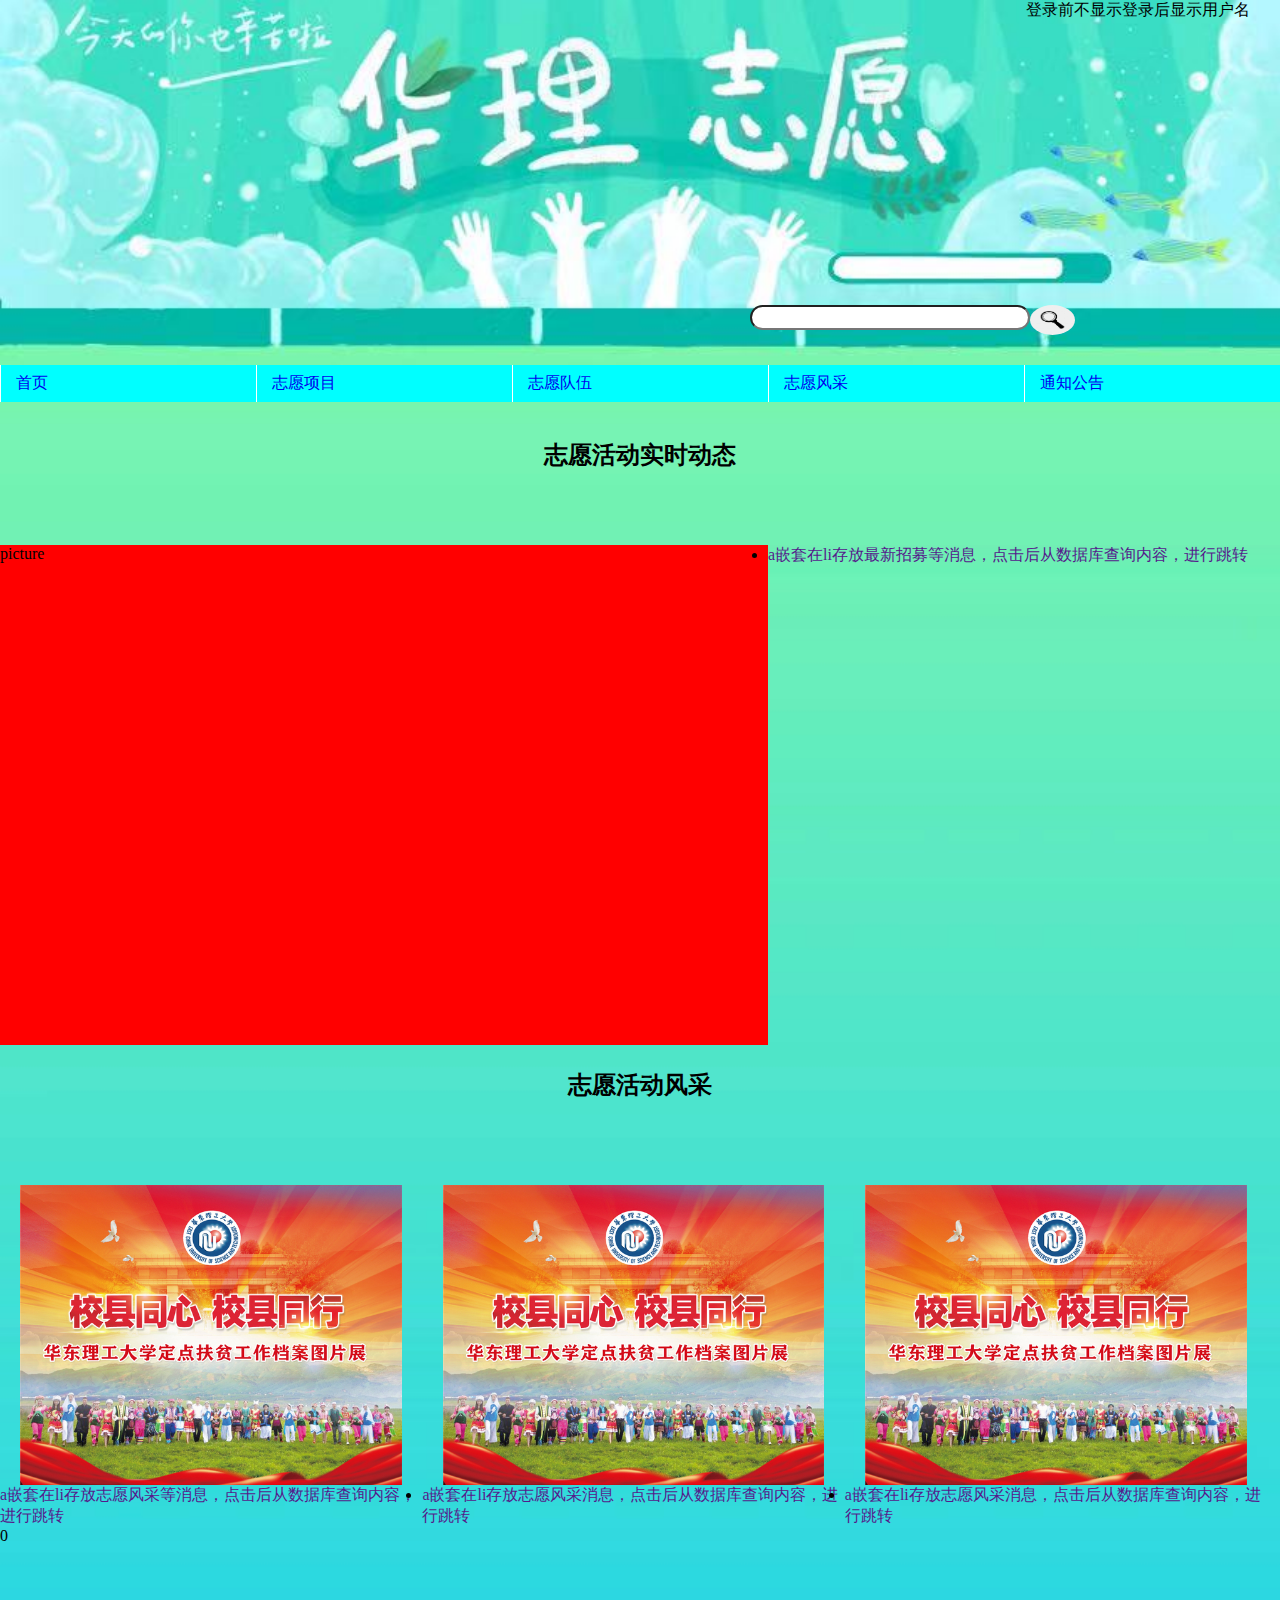
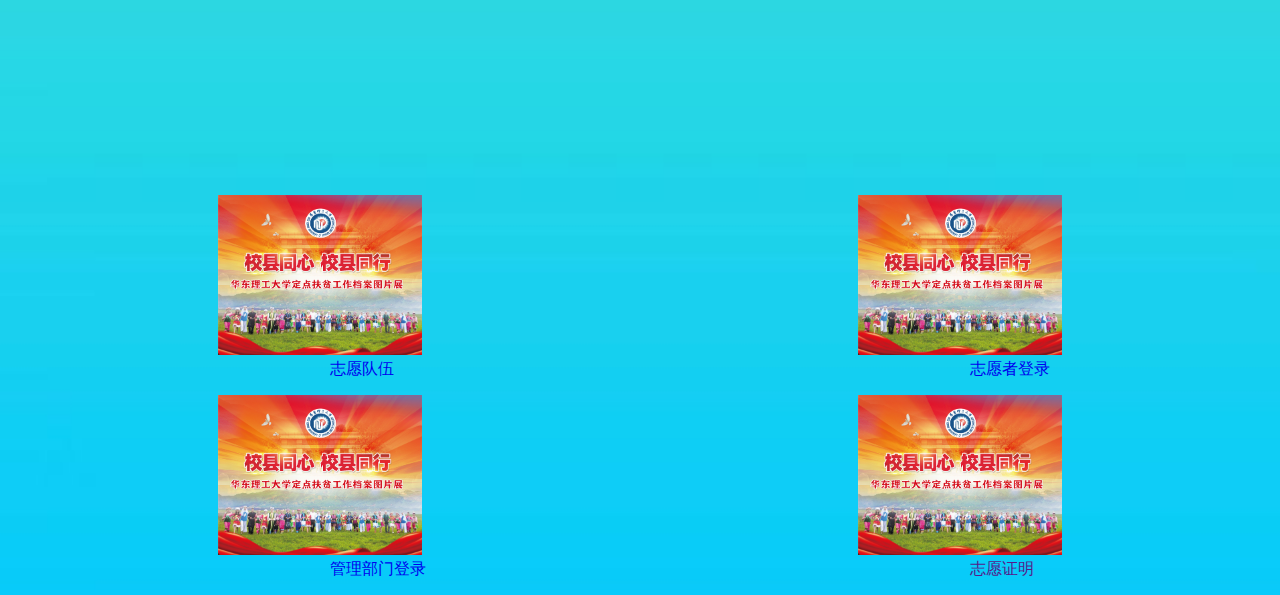
==== index.html @ a0796a0d "." ====
<!DOCTYPE html>
<html lang="en">
<head>
    <meta charset="UTF-8">
    <meta http-equiv="X-UA-Compatible" content="IE=edge">
    <meta name="viewport" content="width=device-width, initial-scale=1.0">
    <title>Document</title>
    <link rel="stylesheet" href="css/index.css">
    <link rel="stylesheet" href="css/common.css">
</head>
<body>
    <div class="placeholder">
      <div class="id">登录前不显示登录后显示用户名</div>
    </div>
 <div  > 
   <form action="" class="searbox">
     <input type="submit" class="searchbutton" value=" ">
      <input type="text" class="search">
   </form>
</div>
   
  <ul class="nav">
    <li><a href="index.html">首页</a></li>
    <li><a href="project.html">志愿项目</a> </li>
    <li><a href="team.html">志愿队伍</a></li>
    <li><a href="view.html">志愿风采</a></li>
    <li><a href="notice.html">通知公告</a></li>
  </ul>
<h2>志愿活动实时动态</h2>
  <div class="indexpicture1">  
     picture
  </div>
  <ul class="news">
     <li><a href=""> a嵌套在li存放最新招募等消息，点击后从数据库查询内容，进行跳转 </a></li>
  </ul>
  <h2>志愿活动风采</h2>
  <div class="box"> 
    <div class="box-bg"><img src="img\test.jpg" alt="" class="box-bgimg" ></div>
       <div class="box=text">
         <ul class="activityStyleContext">
             <li><a href=""> a嵌套在li存放志愿风采等消息，点击后从数据库查询内容，进行跳转</a></li>
         </ul>
       </div>0
</div>
<div class="box"> 
  <div class="box-bg"><img src="img\test.jpg" alt="" class="box-bgimg" ></div>
     <div class="box=text">
       <ul class="activityStyleContext">
           <li><a href=""> a嵌套在li存放志愿风采消息，点击后从数据库查询内容，进行跳转</a></li>
       </ul>
     </div>
</div>
<div class="box"> 
  <div class="box-bg"><img src="img\test.jpg" alt="" class="box-bgimg" ></div>
     <div class="box=text">
       <ul class="activityStyleContext">
           <li><a href="">a嵌套在li存放志愿风采消息，点击后从数据库查询内容，进行跳转</a></li>
       </ul>
     </div>
</div>
<div  >
          <div class="abutton">
                 <img src="img\test.jpg" alt="">
                 <a href="login.html">志愿者登录</a>
          </div>   
          <div class="abutton">
            <img src="img\test.jpg" alt="">
            <a href="register.html">志愿队伍</a>
          </div> 
        </div>
        <br>
        <div>
            <div class="abutton">
              <img src="img\test.jpg" alt="">
              <a href="">志愿证明</a>
            </div> 
              <div class="abutton">
                <img src="img\test.jpg" alt="">
                <a href="login.html">管理部门登录</a>
            </div>   
        
     
</div>
       
</body>
</html>
---- css/index.css ----
h2{
  text-align: center;
  margin-top: 50px;
  margin-bottom: 50px;
  line-height: 80px;
}
a{
  text-decoration: none;
}

.indexpicture1{
  width: 60%;
  height: 500px;
  background-color: red;
  float: left;
}
.news{
  float: left;
  height: 500px;
  background-color: transparent;
  width: 40%;
}
.box {
  width: 33%;
  margin: 10px auto;
  background-color: transparent;
  float: left;
  height: 600px;
}

.box-bg {
  width: 100%;
  height: 300px;
  overflow: hidden;
  text-align: center;
    vertical-align: middle;
    
}

.box-bgimg {
  width: 100%;
  height: 100%;
  object-fit:contain;
}


.abutton{
  float: right;
  height: 200px;
  width: 50%;
  background-color: transparent;
 
}
.abutton img{
  width: 100%;
  height: 80%;
  object-fit:contain;
}
.abutton a{
  vertical-align:middle;
  display:table-cell;
  padding-left: 330px;
}
---- css/common.css ----
*{
    box-sizing: border-box;
    padding: 0;
    margin: 0;
}
body{
  background-image:url(../img/807252302933528262.jpg);
  background-repeat:no-repeat;
  background-size:100%;
}

.placeholder{
  height: 330px;
  width: 100%;
}
.nav li {
  background-color:aqua;
  padding: 8px 15px;
  float: left;
  list-style: none;
  color:#fff;
  width: 20%;
  border-left:1px solid white;
}
.nav li:hover{
  background-color:cadetblue;
}


.searchbutton{
  
  height: 30px;
  width: 45px;
  float: right;
  border: none;
  background-size: 100% 100%;
  background-image: url(../img/se.png);
  
  border-radius: 50%;

}
.searbox{
  position: relative;
  height: 35px;
  right: 70px;
  right: 205px;
  bottom: 25px;
}
.search{
  
 height: 25px;
 width: 280px;
 float: right;
 border-radius: 25px;
}

.id{
  float: right;
  margin-right: 30px;
}
h2{
  text-align: center;
}
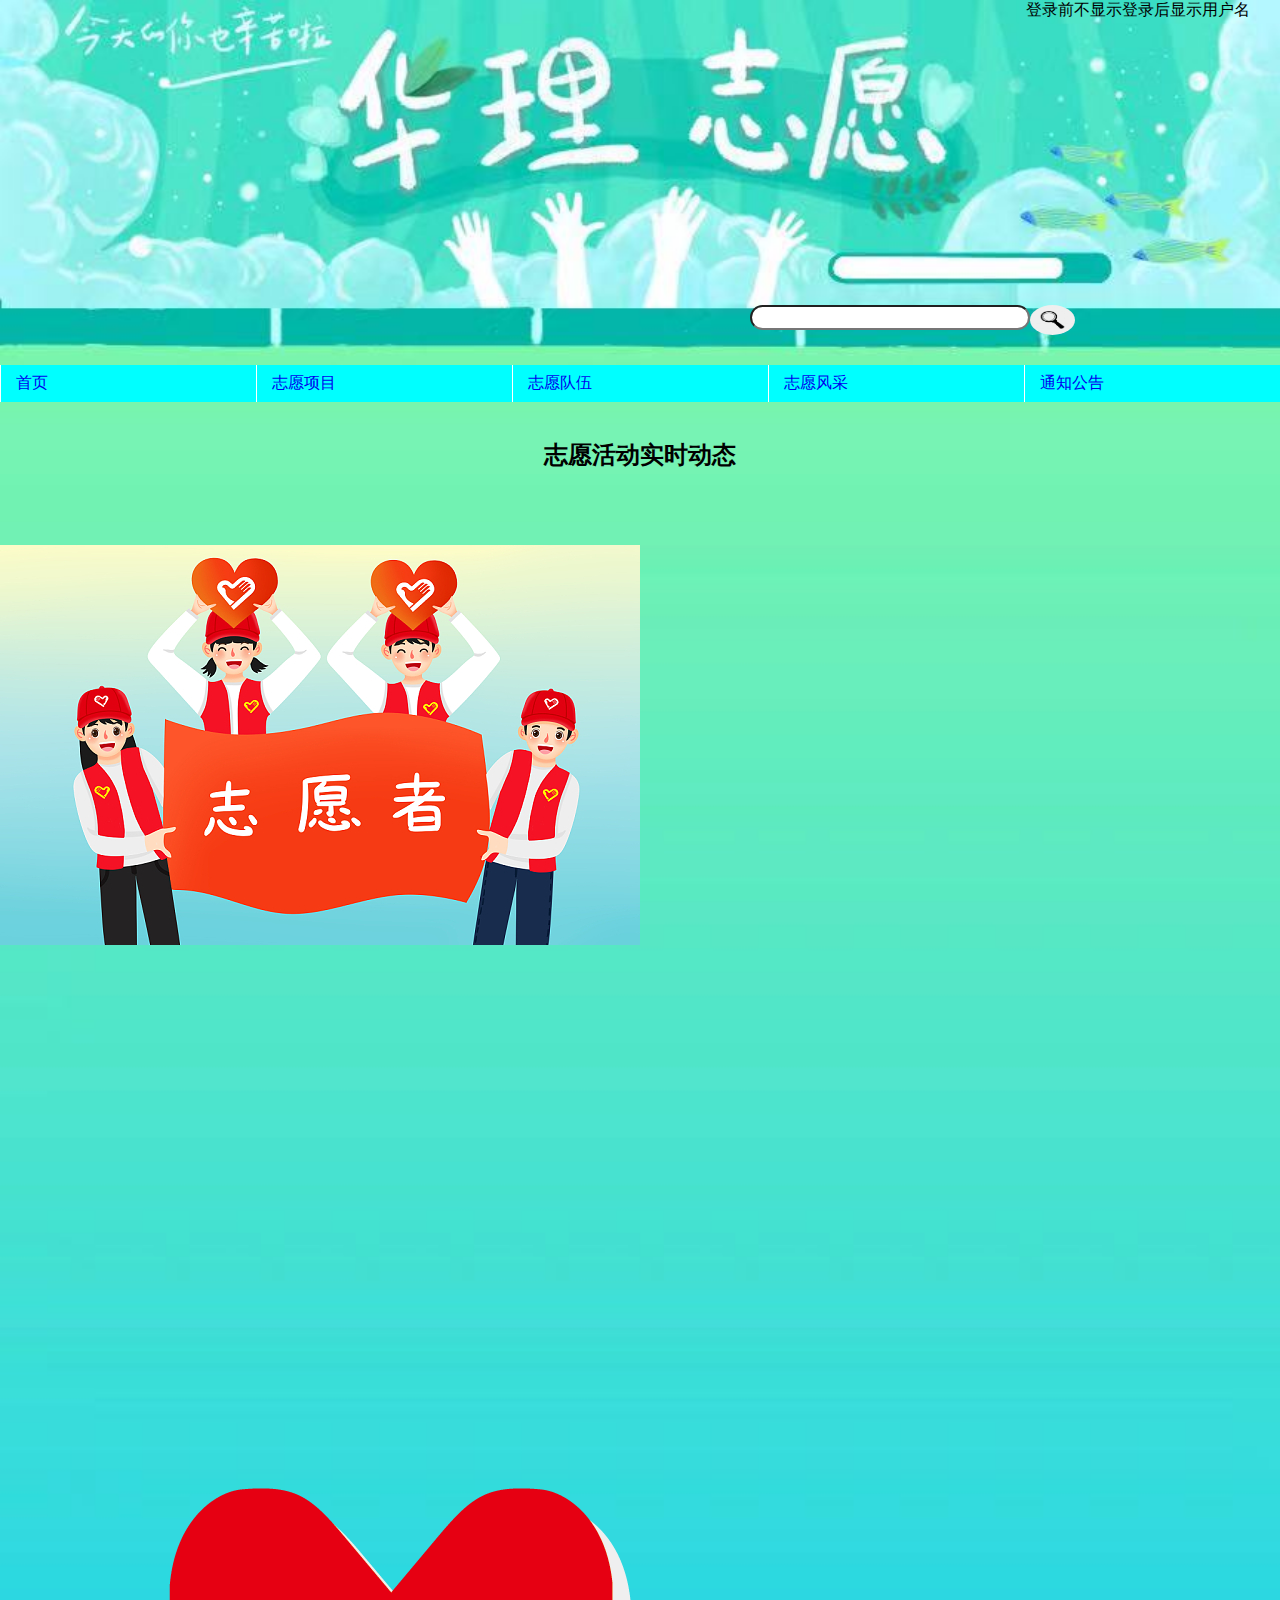
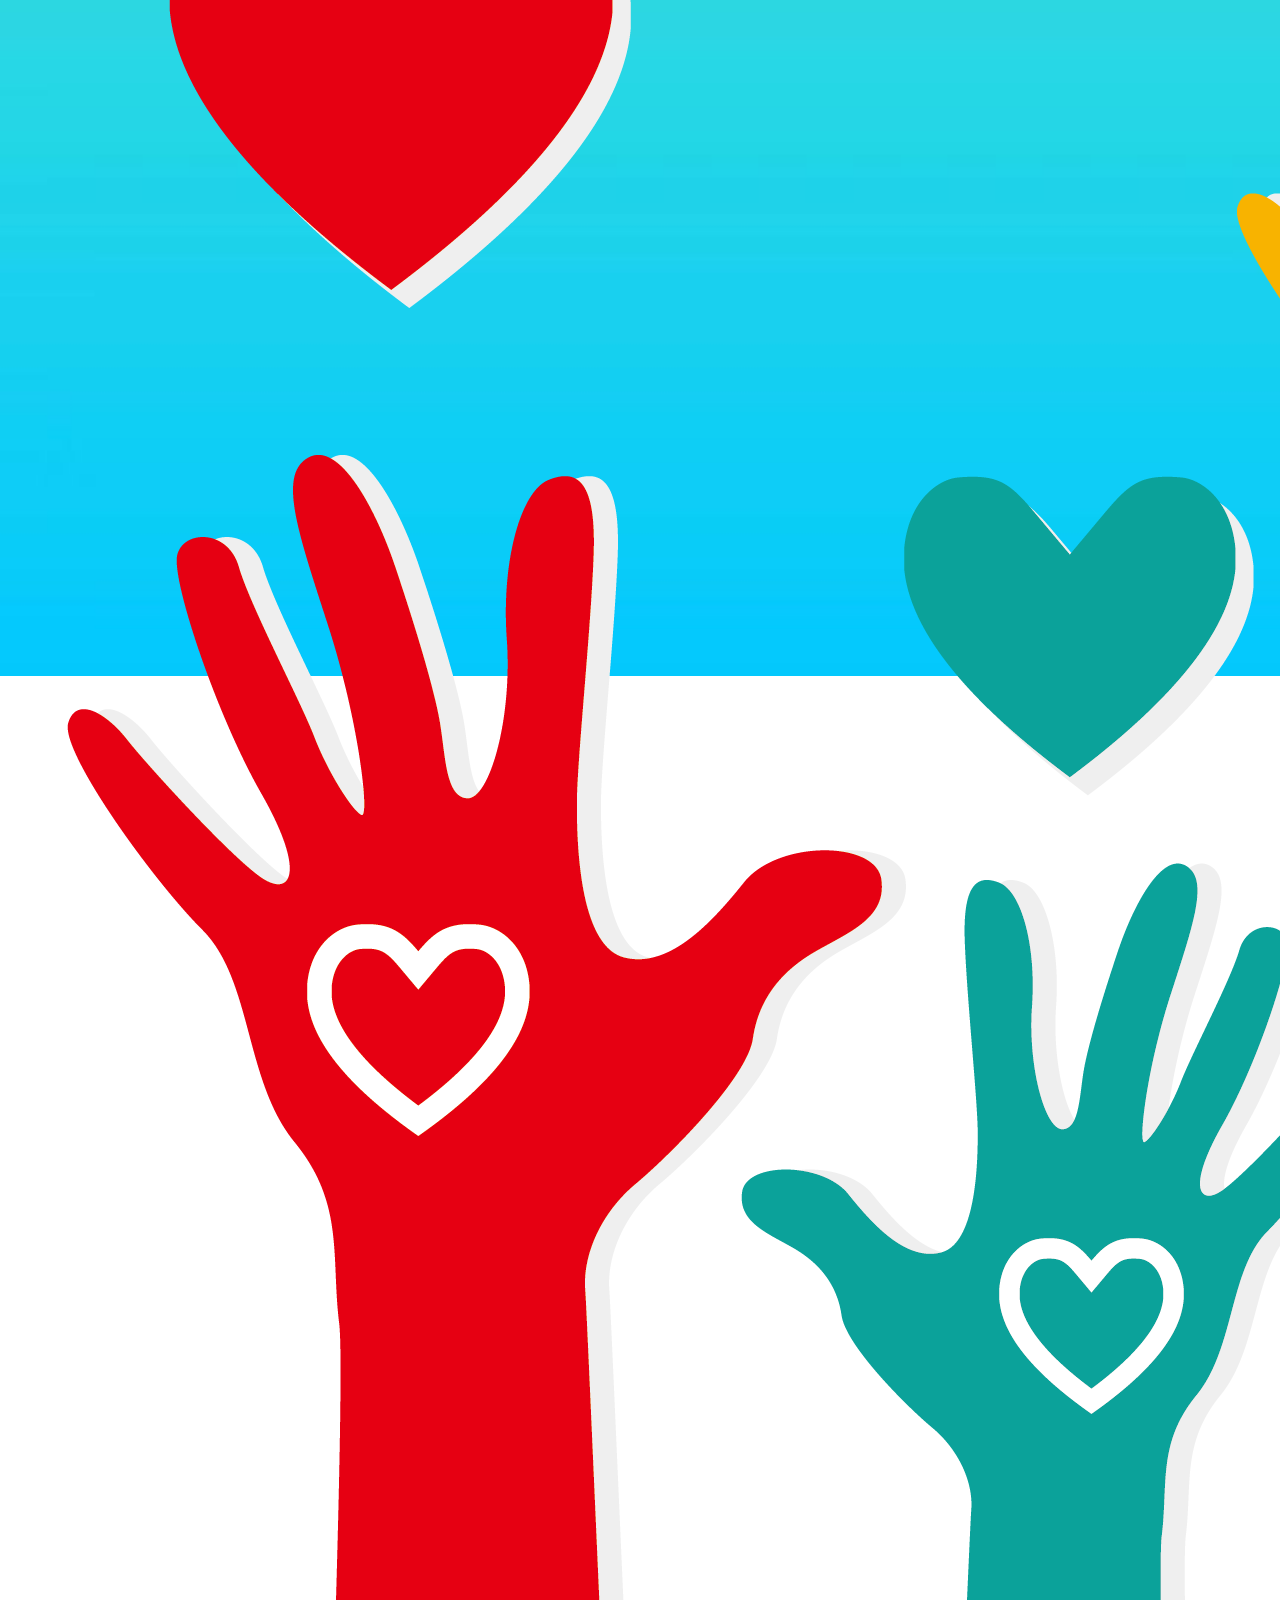
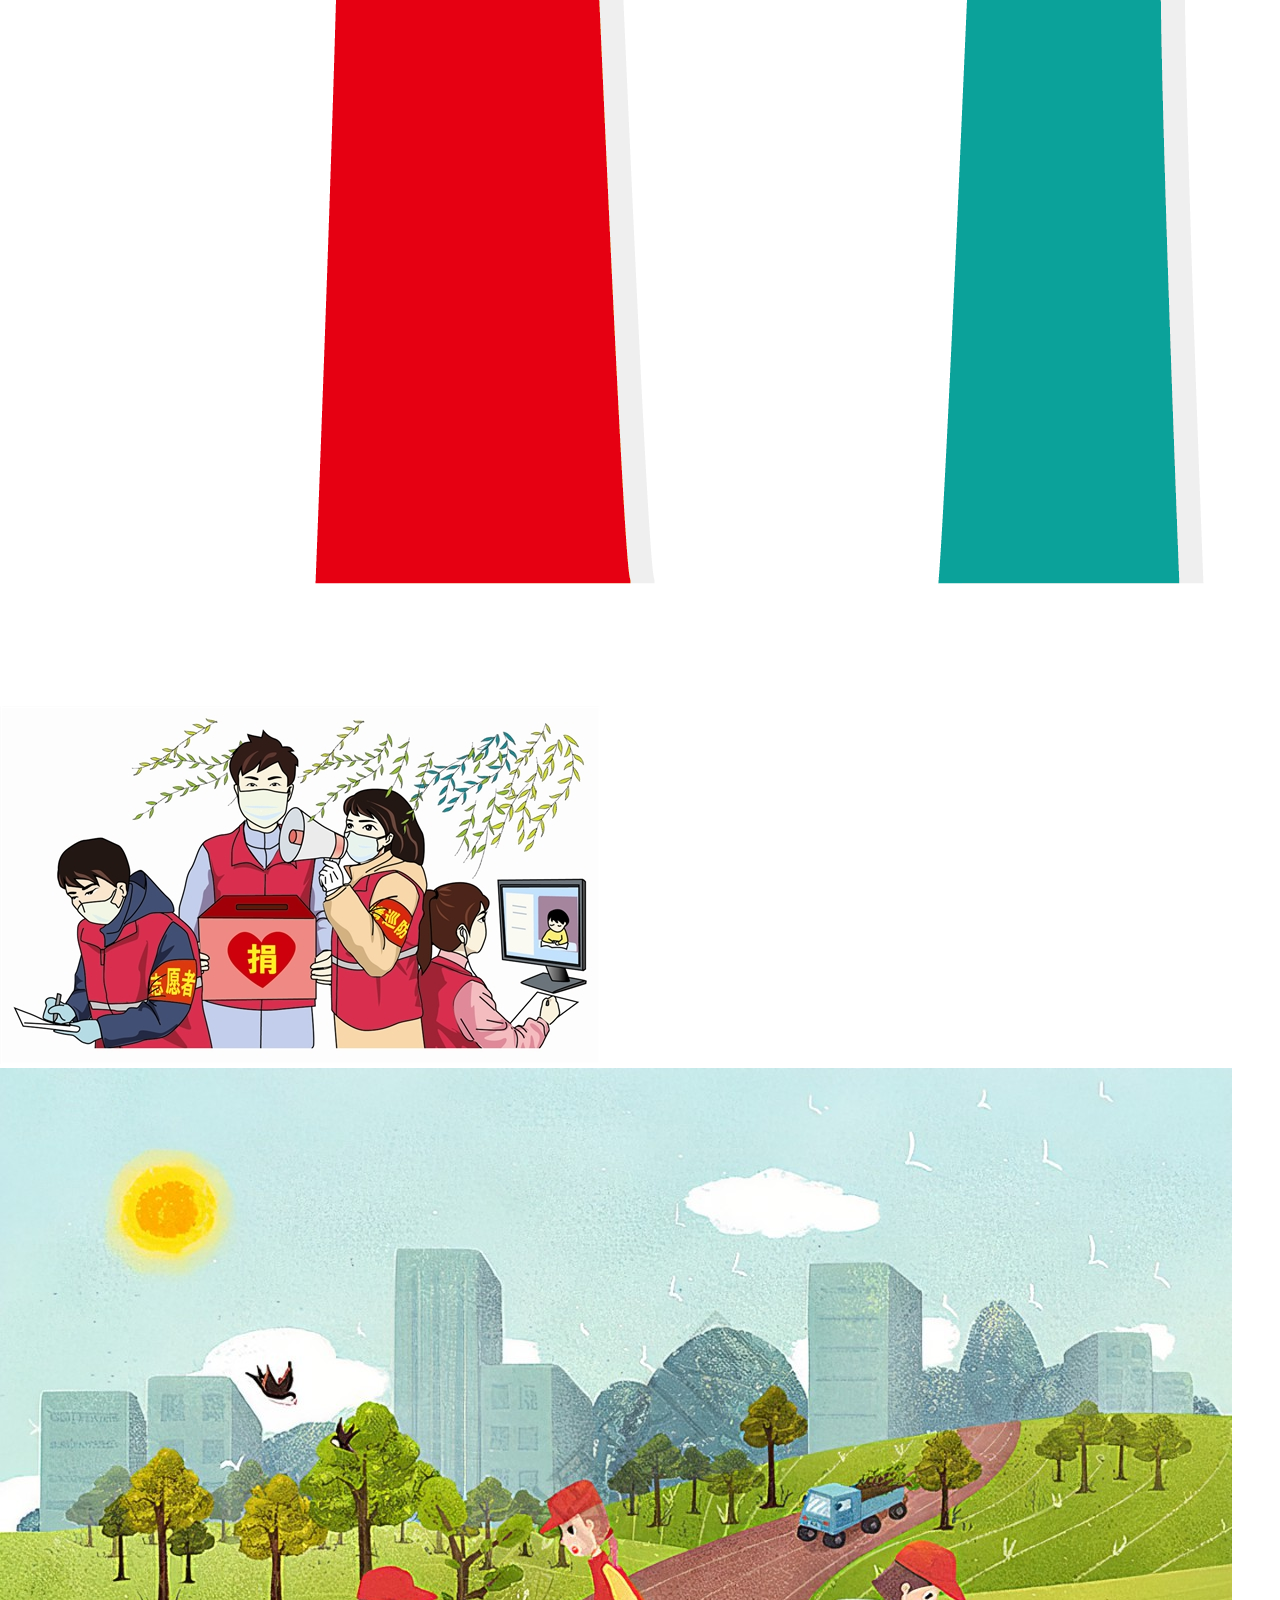
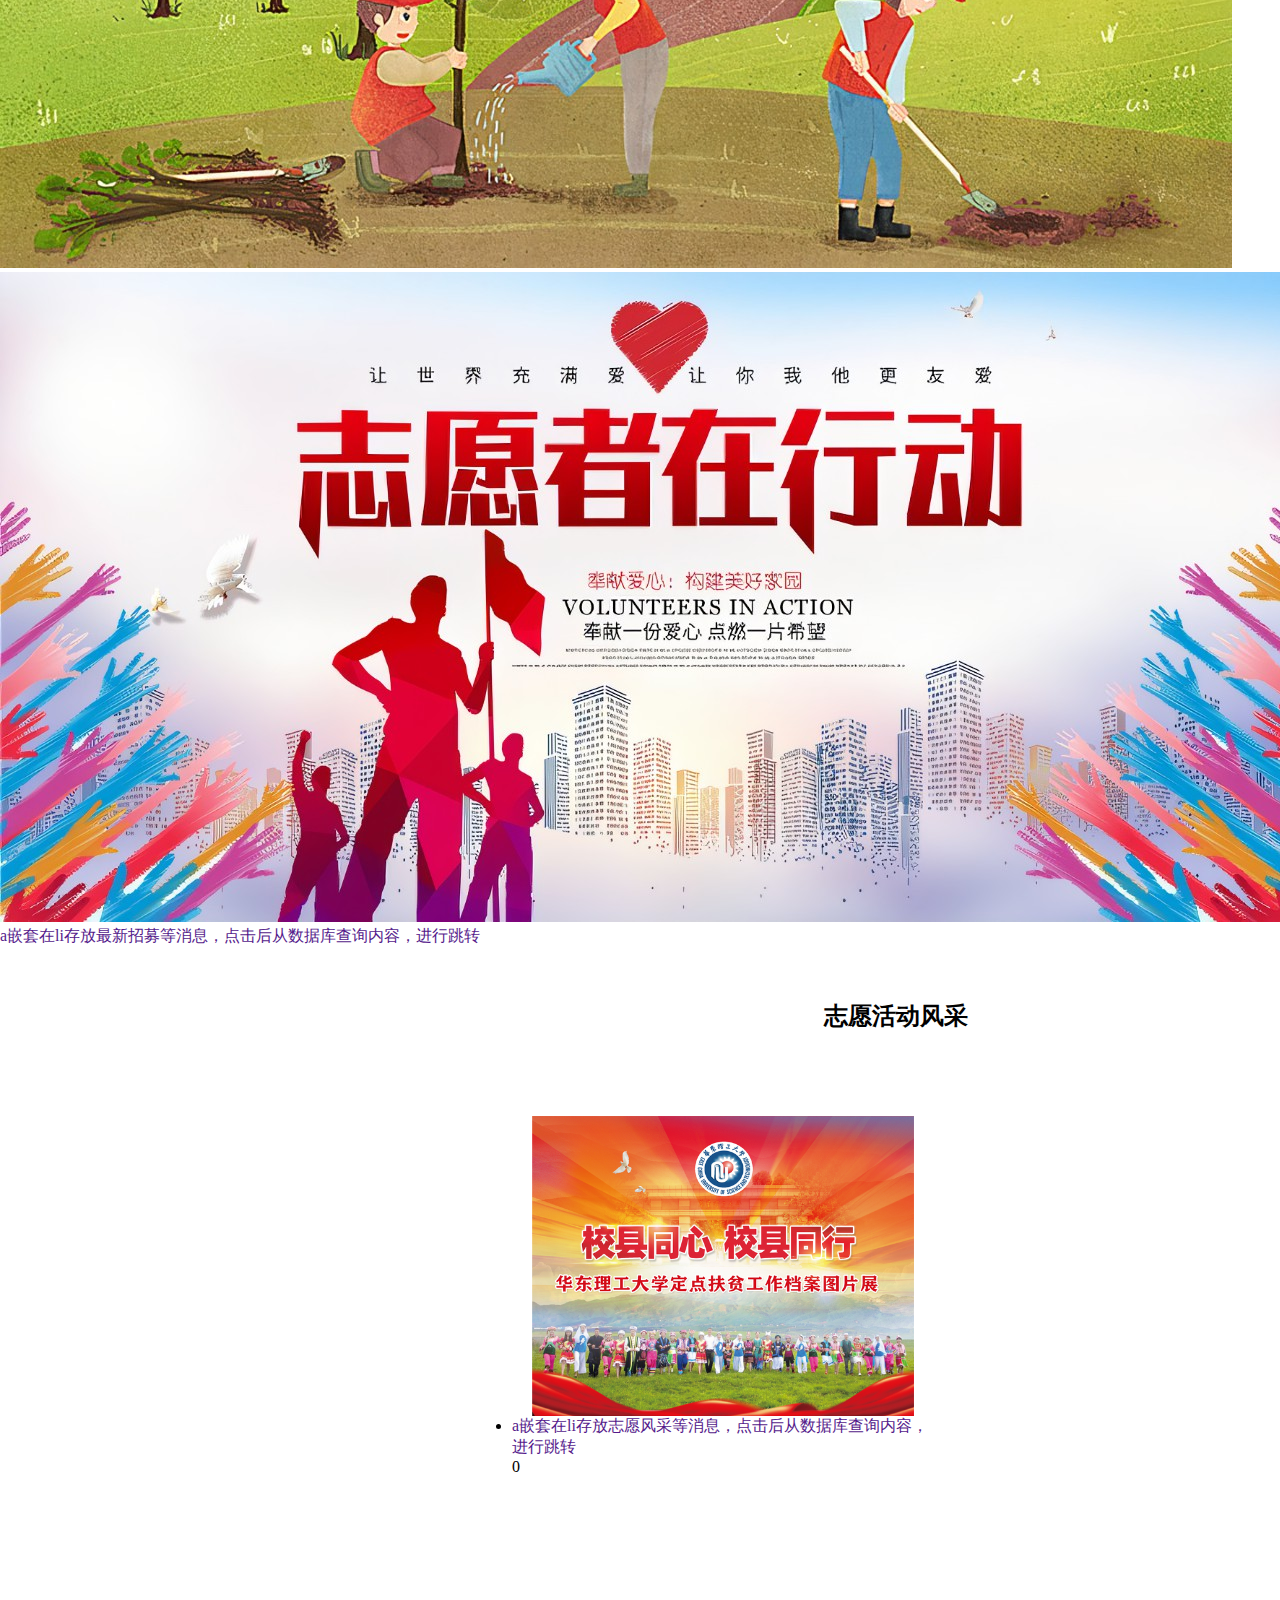
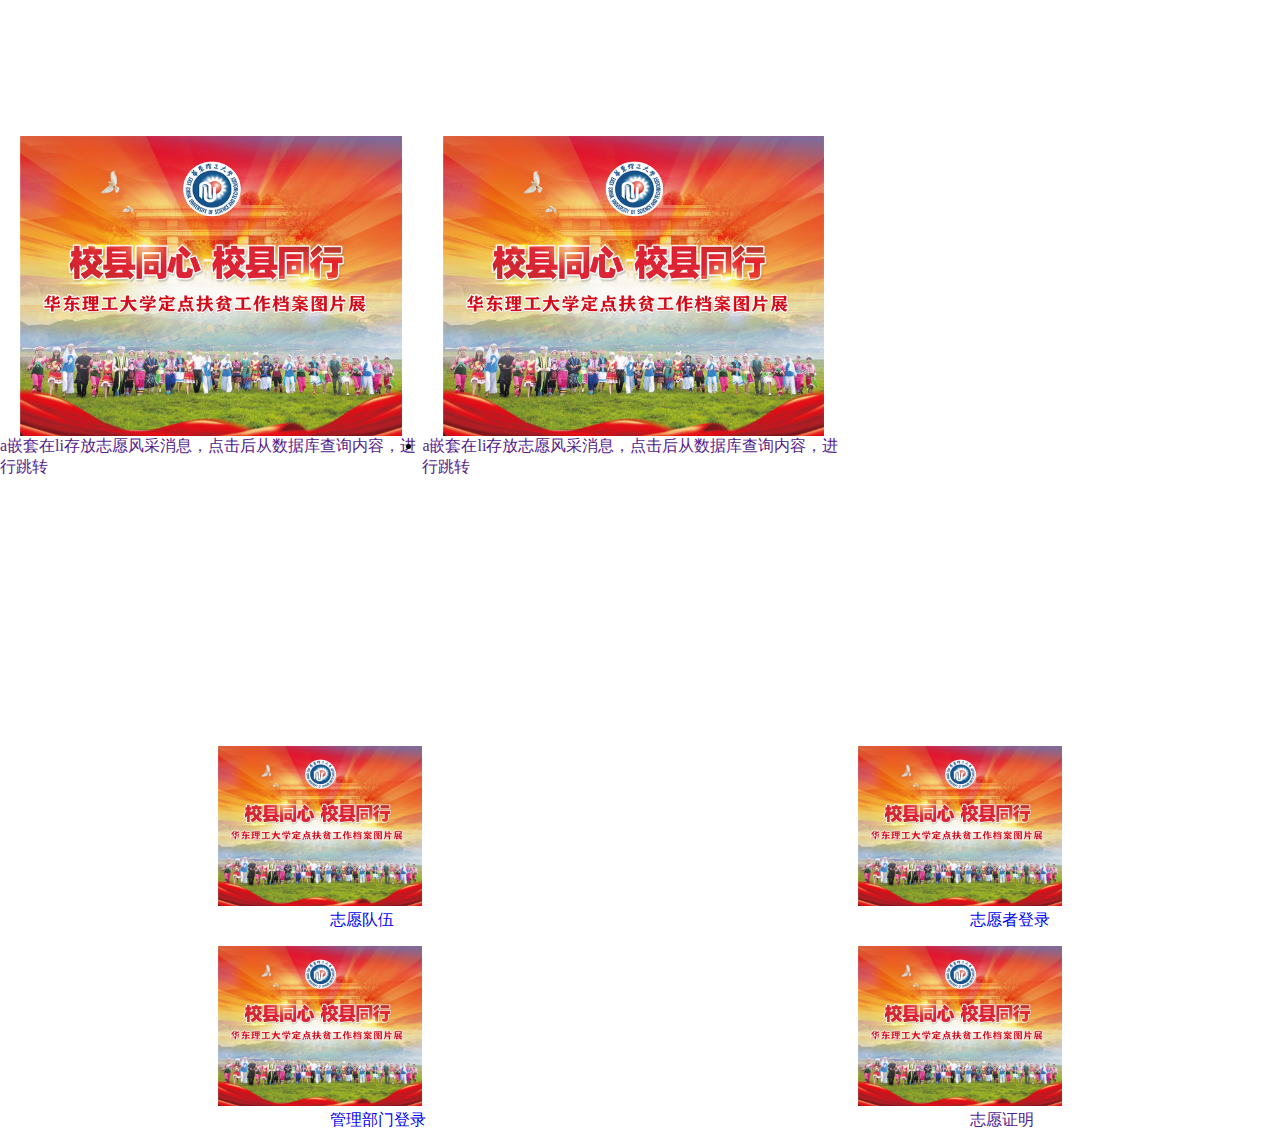
==== commit 749f1e81: "." ====
--- a/index.html
+++ b/index.html
@@ -7,6 +7,7 @@
     <title>Document</title>
     <link rel="stylesheet" href="css/index.css">
     <link rel="stylesheet" href="css/common.css">
+    <script src="js/index.js"></script>
 </head>
 <body>
     <div class="placeholder">
@@ -27,12 +28,38 @@
     <li><a href="notice.html">通知公告</a></li>
   </ul>
 <h2>志愿活动实时动态</h2>
-  <div class="indexpicture1">  
-     picture
+<div class="picbox">
+<div class="app">
+  <div class="scroll">
+      <!-- 图片展示 -->
+      <img src="img/index2.jpg" alt="scrollImage" class="img current">
+      <img src="img/help.png" alt="scrollImage" class="img">
+      <img src="img\3 (2).jpg" alt="scrollImage" class="img">
+      <img src="img/4.jpg" alt="scrollImage" class="img">
+      <img src="img/5.jpg" alt="scrollImage" class="img">
+      
+
+      <!-- 左右箭头的展示 -->
+      <div class="lf"></div>
+      <div class="lr"></div>
+
+      <!-- 小圆点展示 -->
+      <div class="dots">
+          <span class="square"></span>
+          <span></span>
+          <span></span>
+          <span></span>
+          <span></span>
+      </div>
+  
+  
+
+</div>
   </div>
-  <ul class="news">
+     <ul class="news">
      <li><a href=""> a嵌套在li存放最新招募等消息，点击后从数据库查询内容，进行跳转 </a></li>
   </ul>
+</div>
   <h2>志愿活动风采</h2>
   <div class="box"> 
     <div class="box-bg"><img src="img\test.jpg" alt="" class="box-bgimg" ></div>
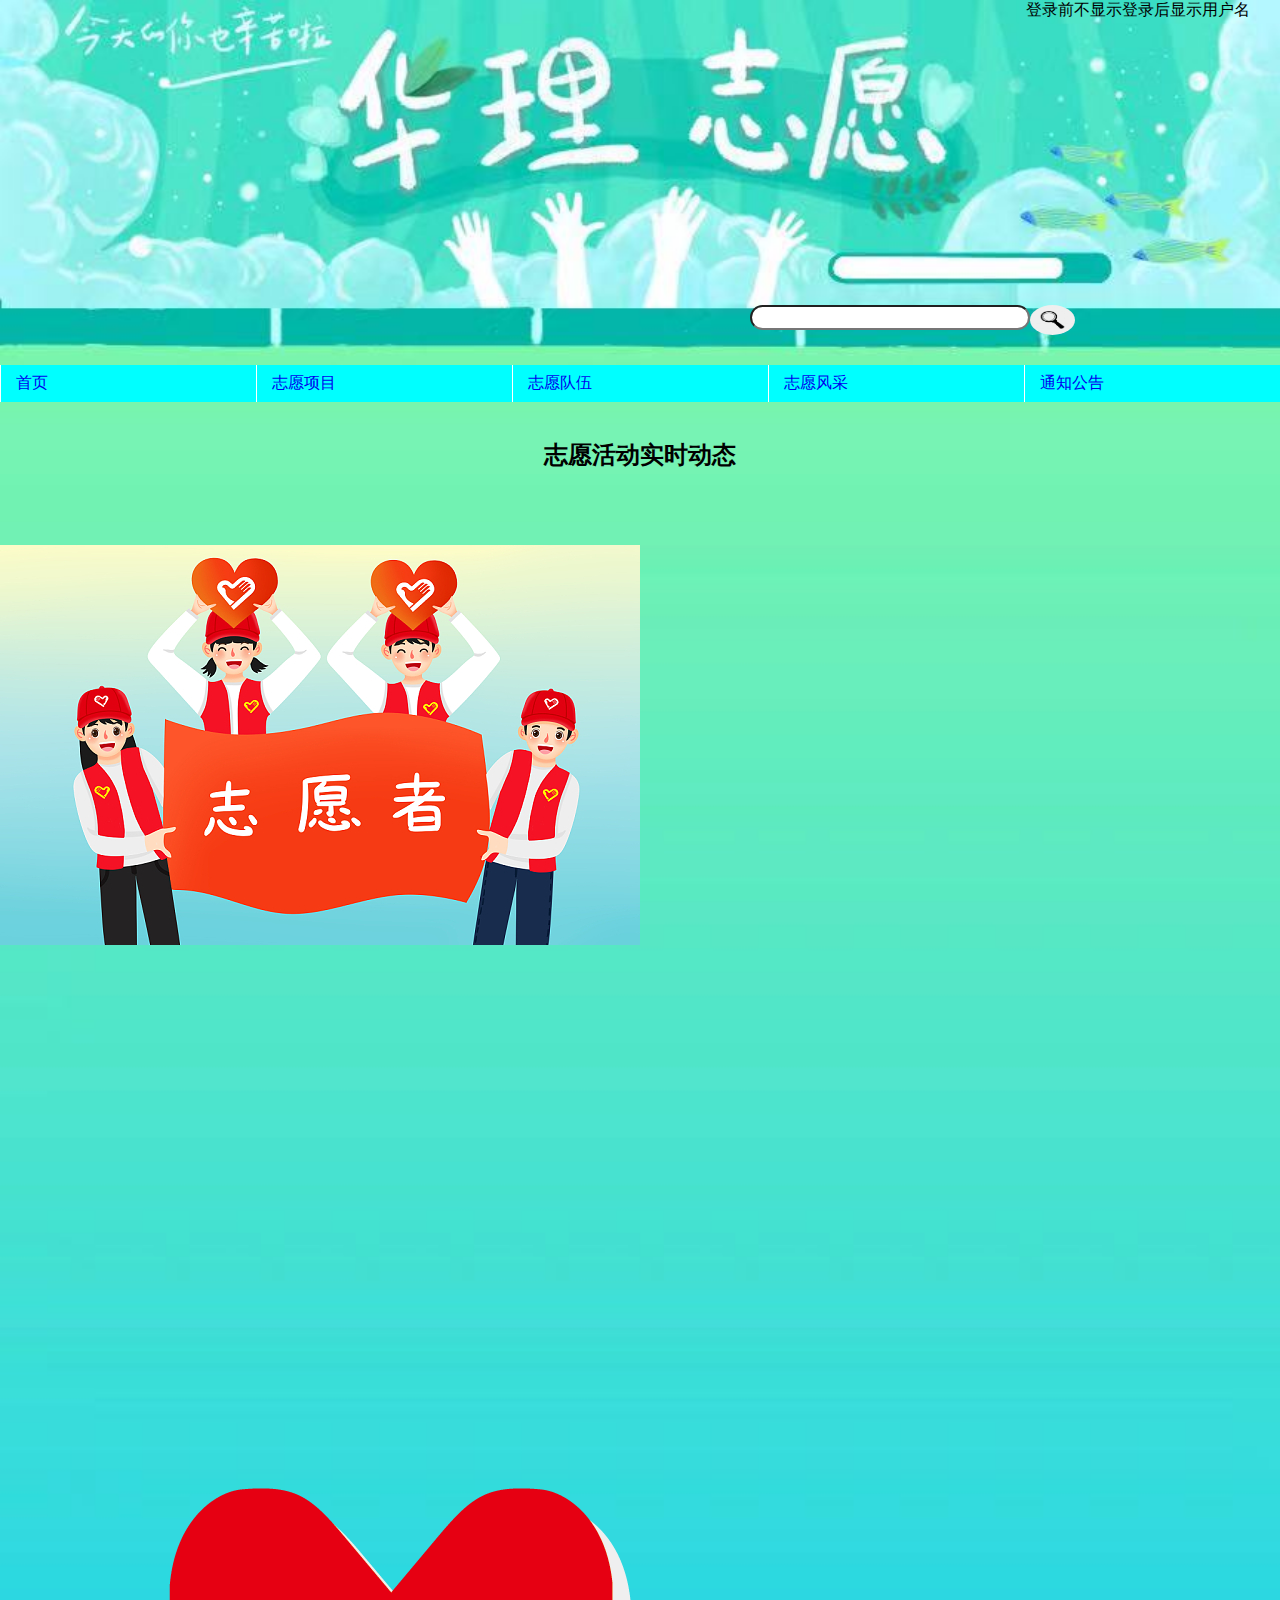
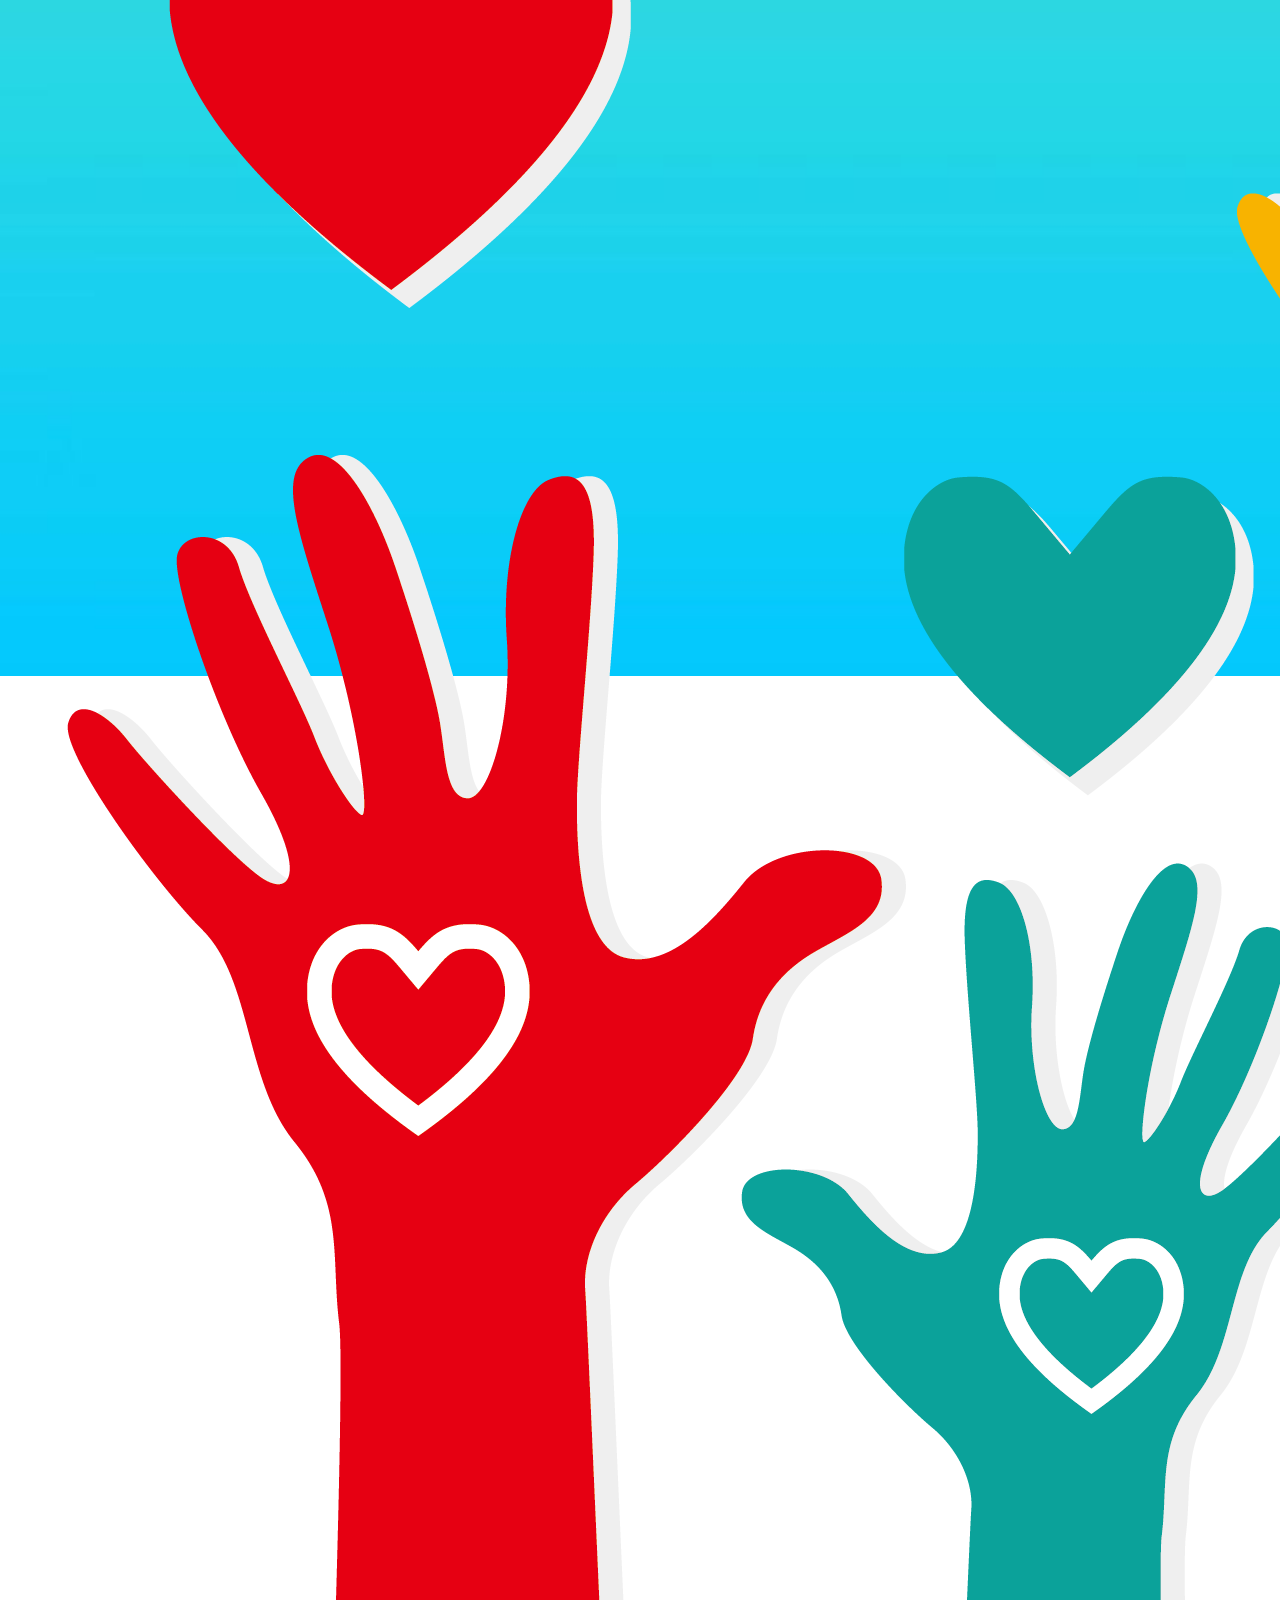
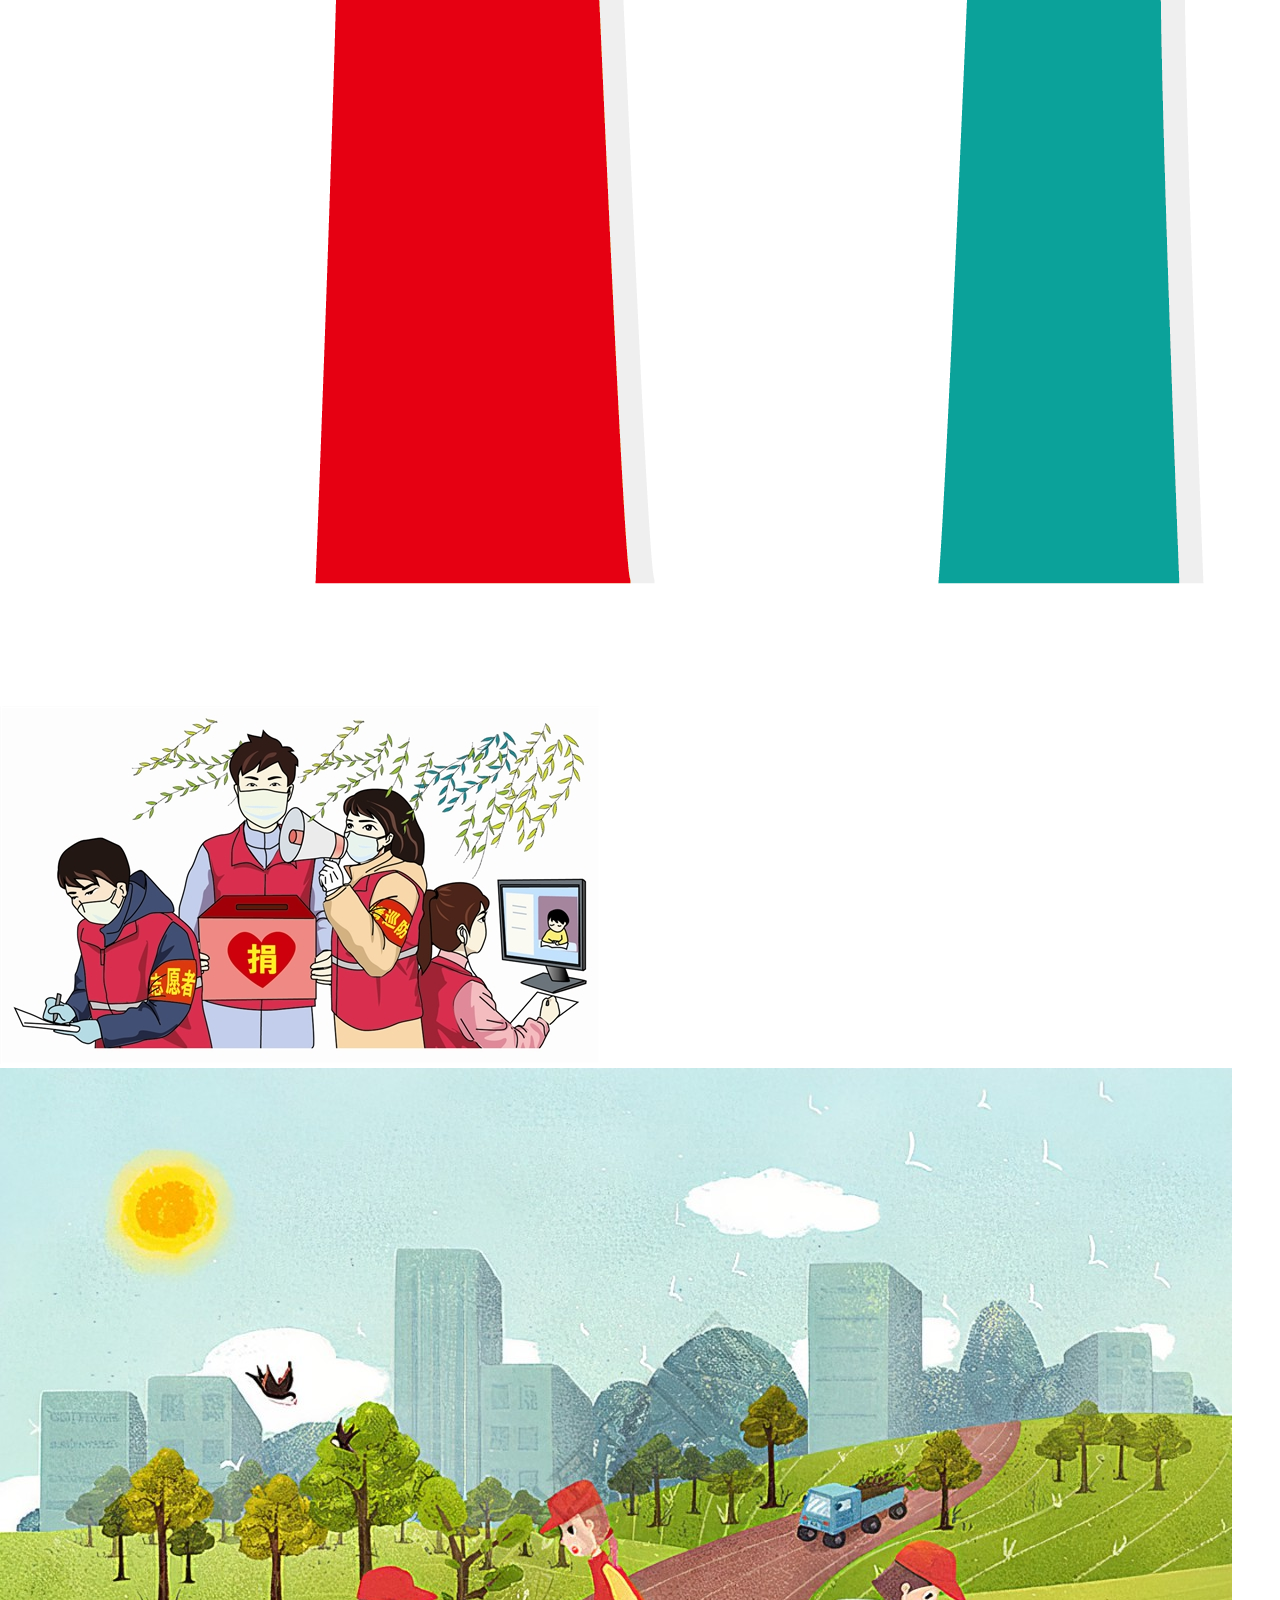
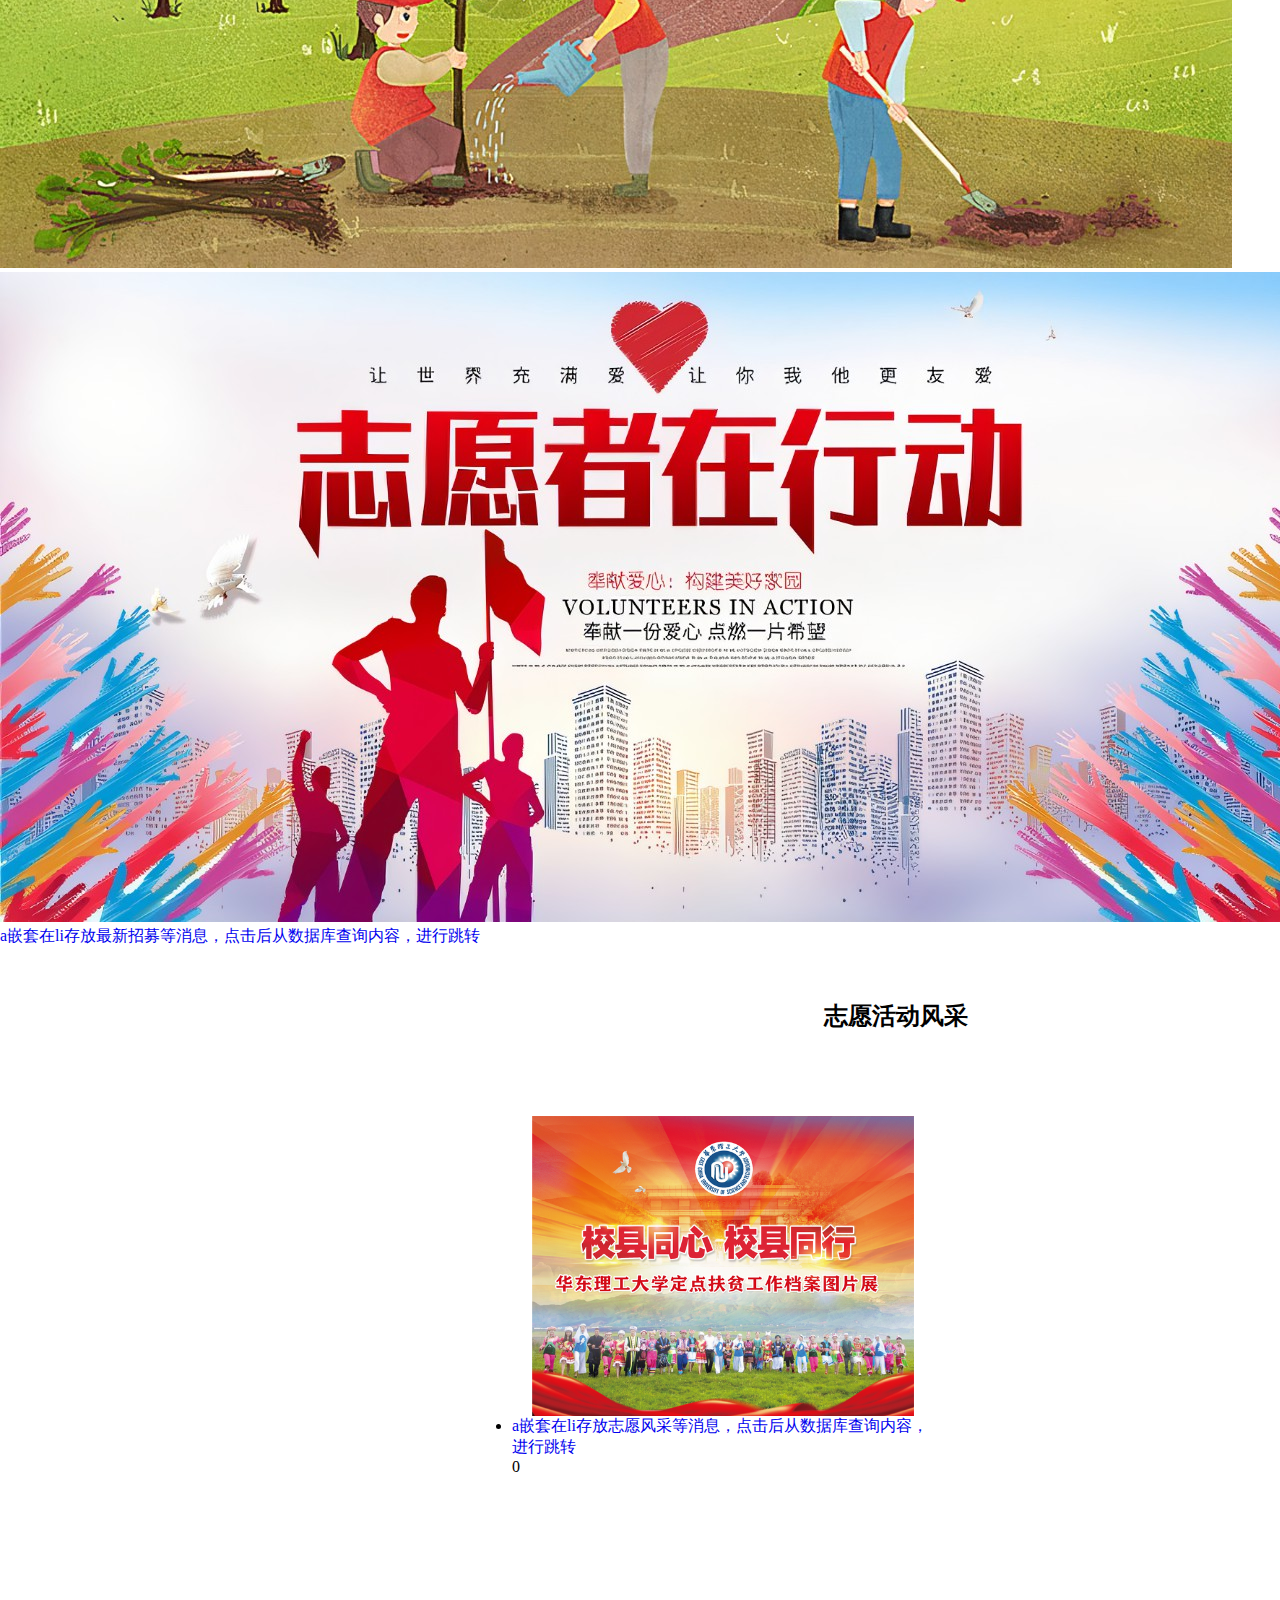
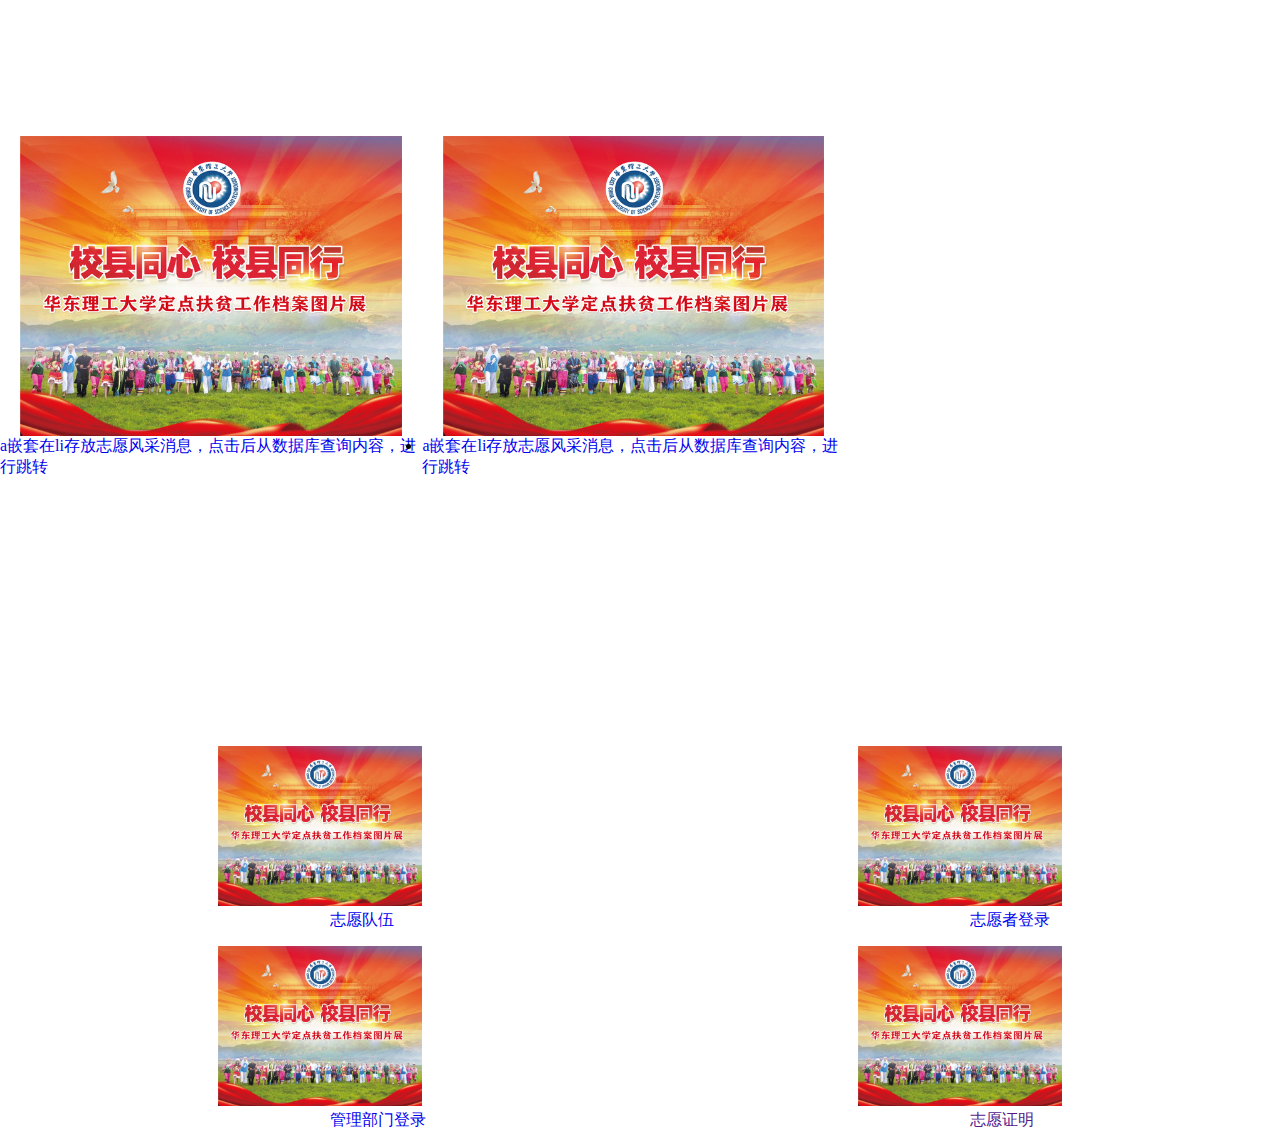
==== commit f1ad011d: "." ====
--- a/index.html
+++ b/index.html
@@ -57,7 +57,7 @@
 </div>
   </div>
      <ul class="news">
-     <li><a href=""> a嵌套在li存放最新招募等消息，点击后从数据库查询内容，进行跳转 </a></li>
+     <li><a href="detail.html"> a嵌套在li存放最新招募等消息，点击后从数据库查询内容，进行跳转 </a></li>
   </ul>
 </div>
   <h2>志愿活动风采</h2>
@@ -65,7 +65,7 @@
     <div class="box-bg"><img src="img\test.jpg" alt="" class="box-bgimg" ></div>
        <div class="box=text">
          <ul class="activityStyleContext">
-             <li><a href=""> a嵌套在li存放志愿风采等消息，点击后从数据库查询内容，进行跳转</a></li>
+             <li><a href="detail.html"> a嵌套在li存放志愿风采等消息，点击后从数据库查询内容，进行跳转</a></li>
          </ul>
        </div>0
 </div>
@@ -73,7 +73,7 @@
   <div class="box-bg"><img src="img\test.jpg" alt="" class="box-bgimg" ></div>
      <div class="box=text">
        <ul class="activityStyleContext">
-           <li><a href=""> a嵌套在li存放志愿风采消息，点击后从数据库查询内容，进行跳转</a></li>
+           <li><a href="detail.html"> a嵌套在li存放志愿风采消息，点击后从数据库查询内容，进行跳转</a></li>
        </ul>
      </div>
 </div>
@@ -81,7 +81,7 @@
   <div class="box-bg"><img src="img\test.jpg" alt="" class="box-bgimg" ></div>
      <div class="box=text">
        <ul class="activityStyleContext">
-           <li><a href="">a嵌套在li存放志愿风采消息，点击后从数据库查询内容，进行跳转</a></li>
+           <li><a href="detail.html">a嵌套在li存放志愿风采消息，点击后从数据库查询内容，进行跳转</a></li>
        </ul>
      </div>
 </div>
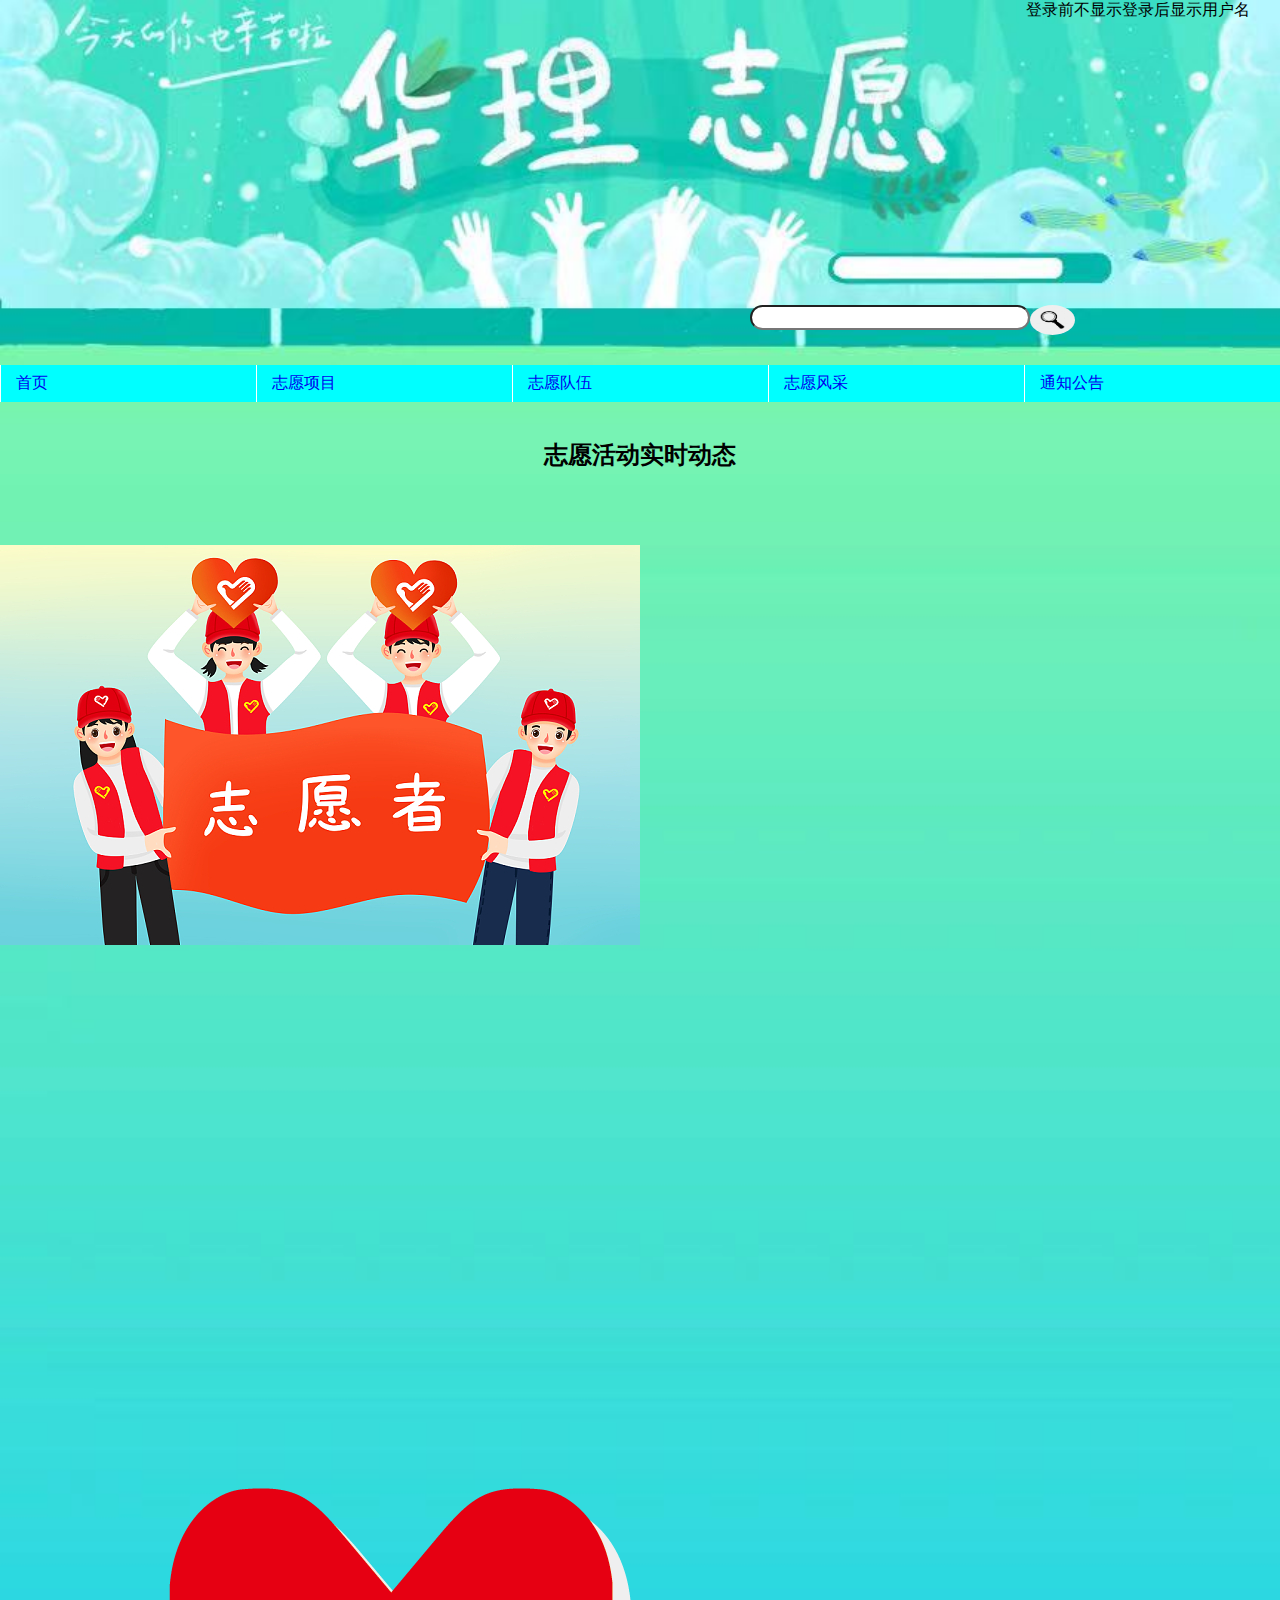
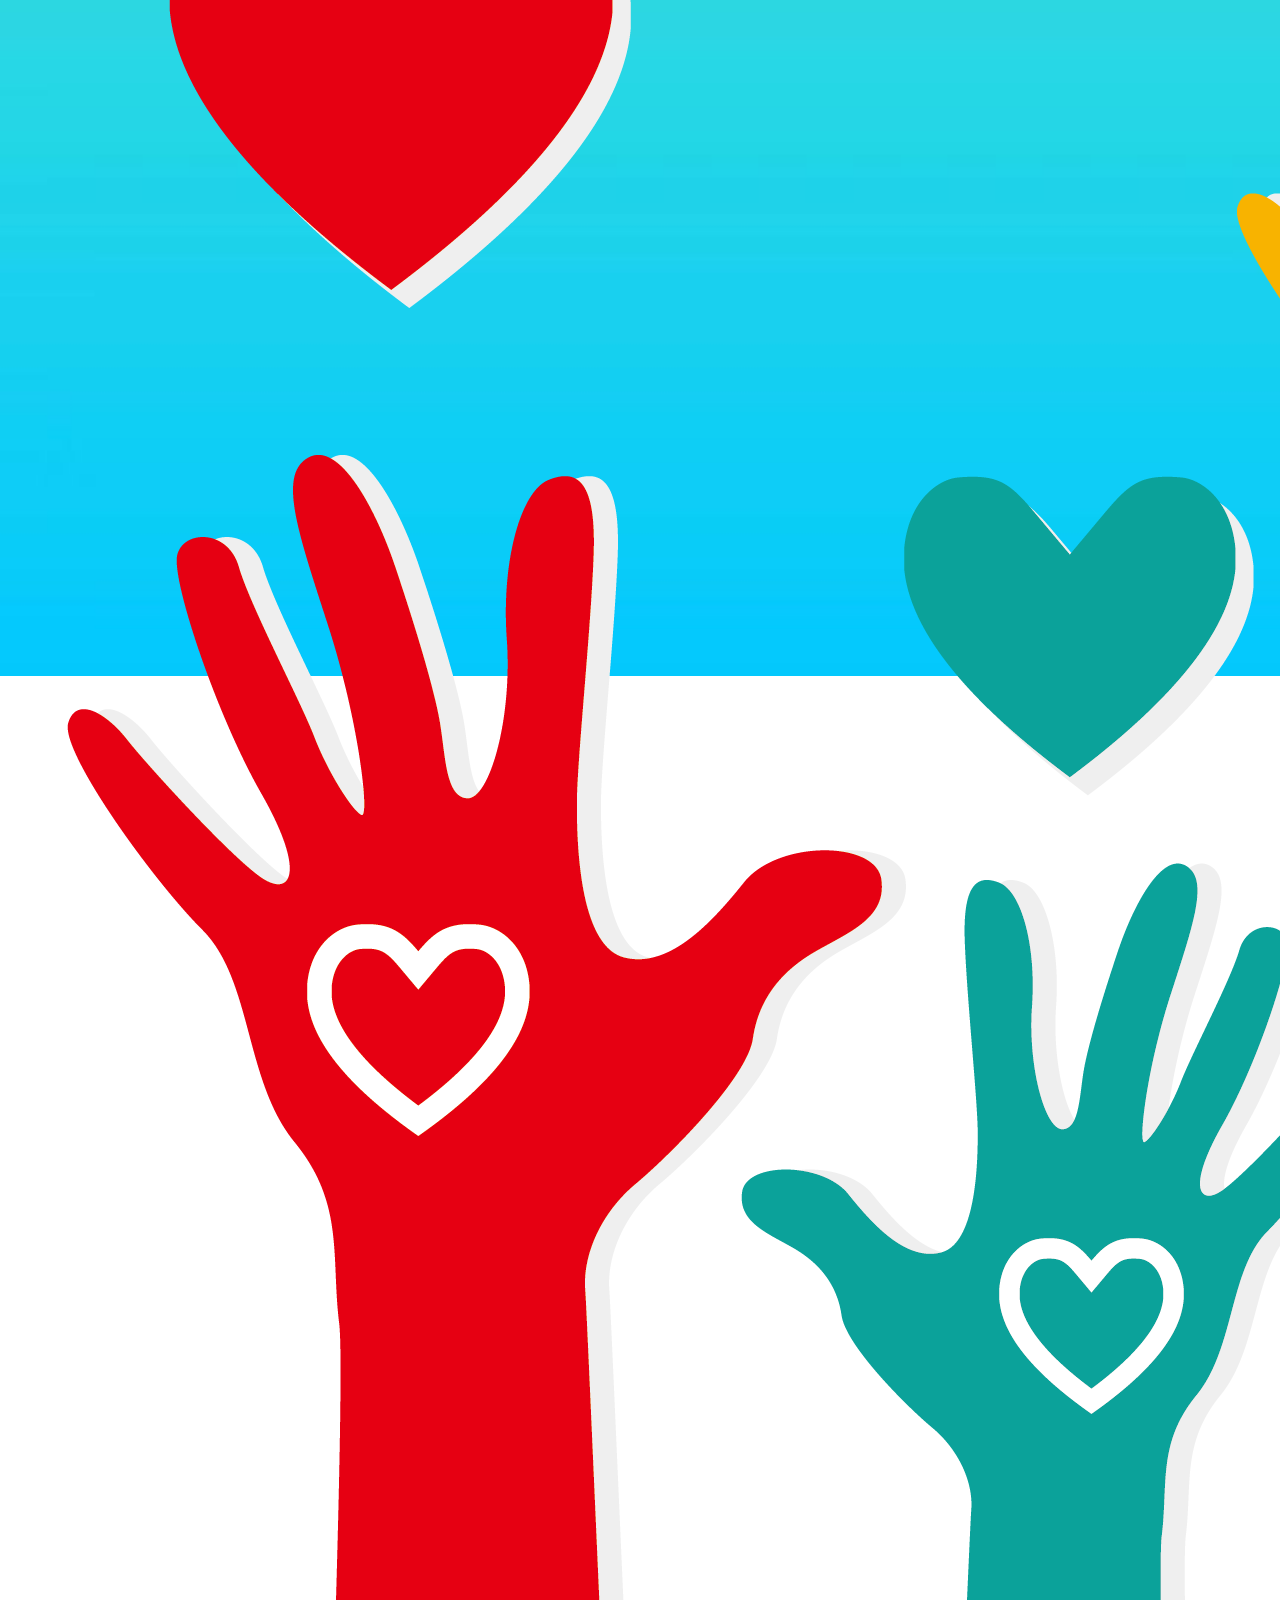
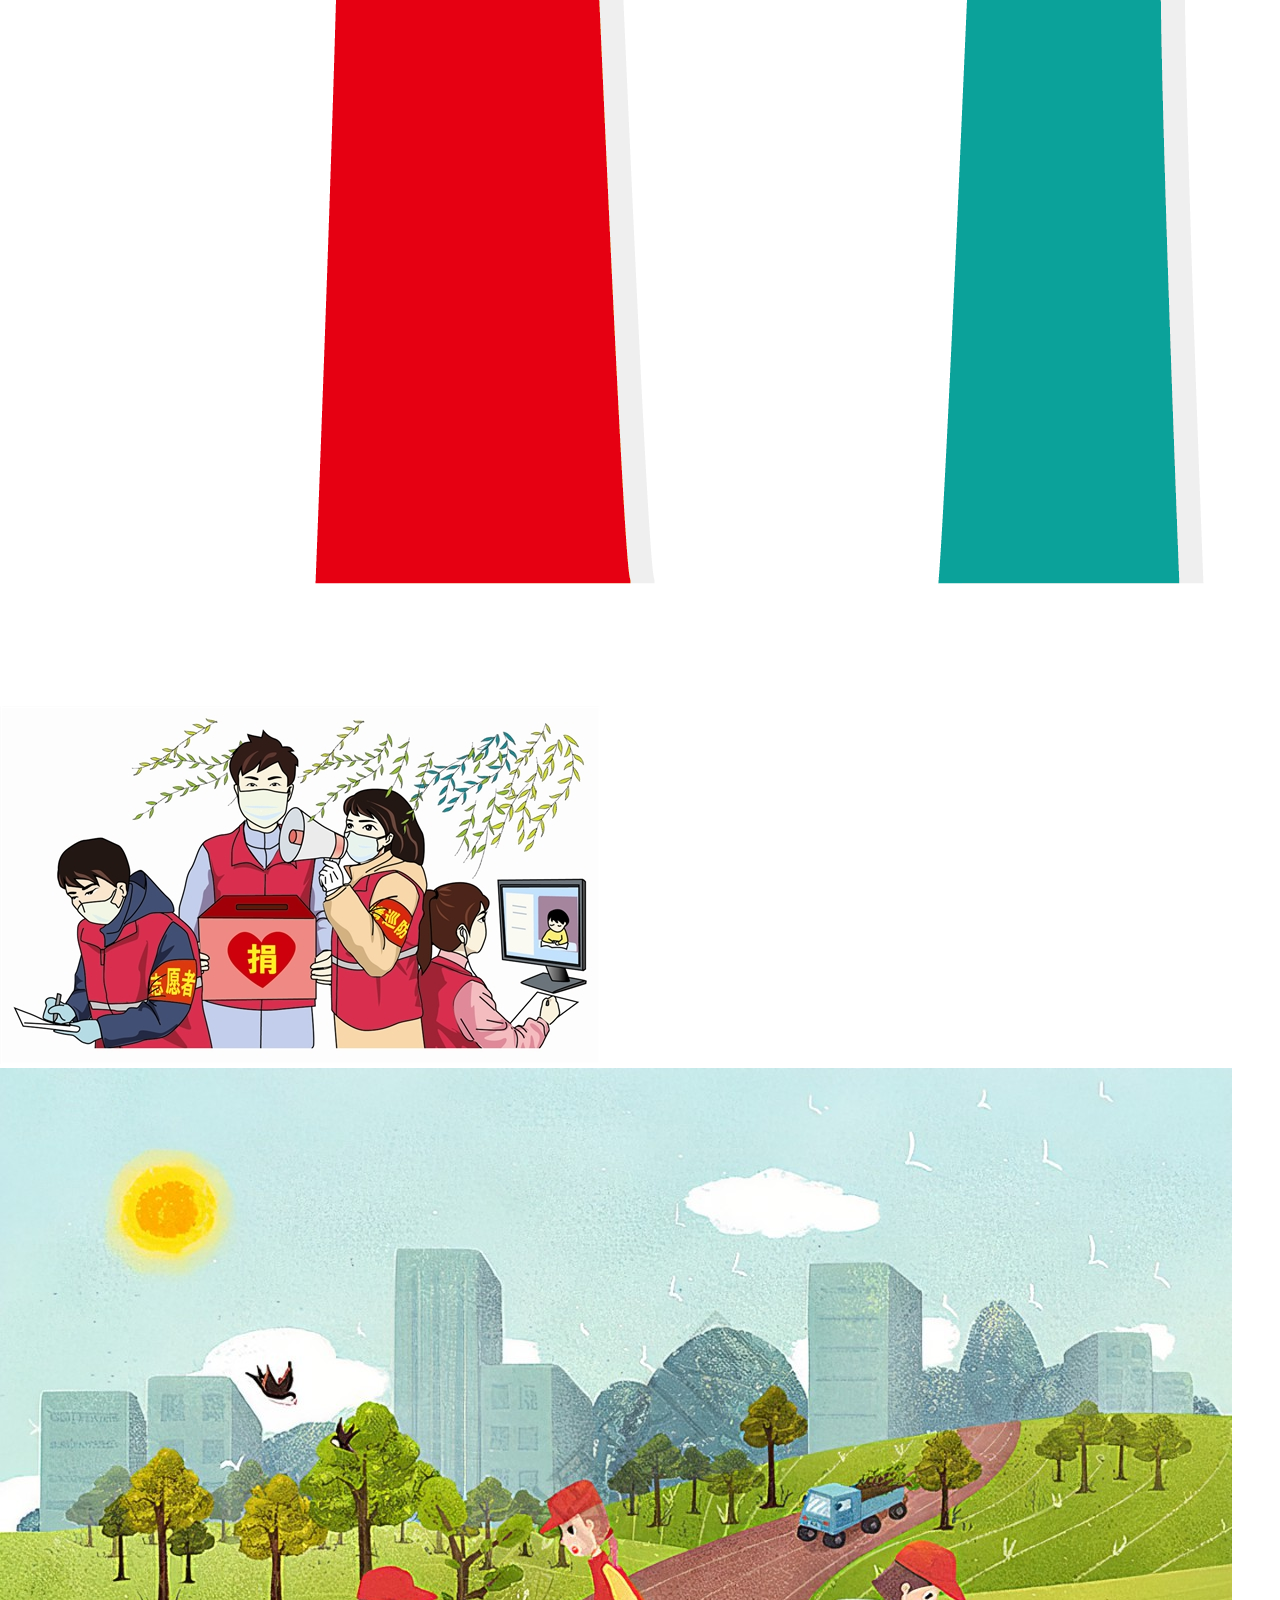
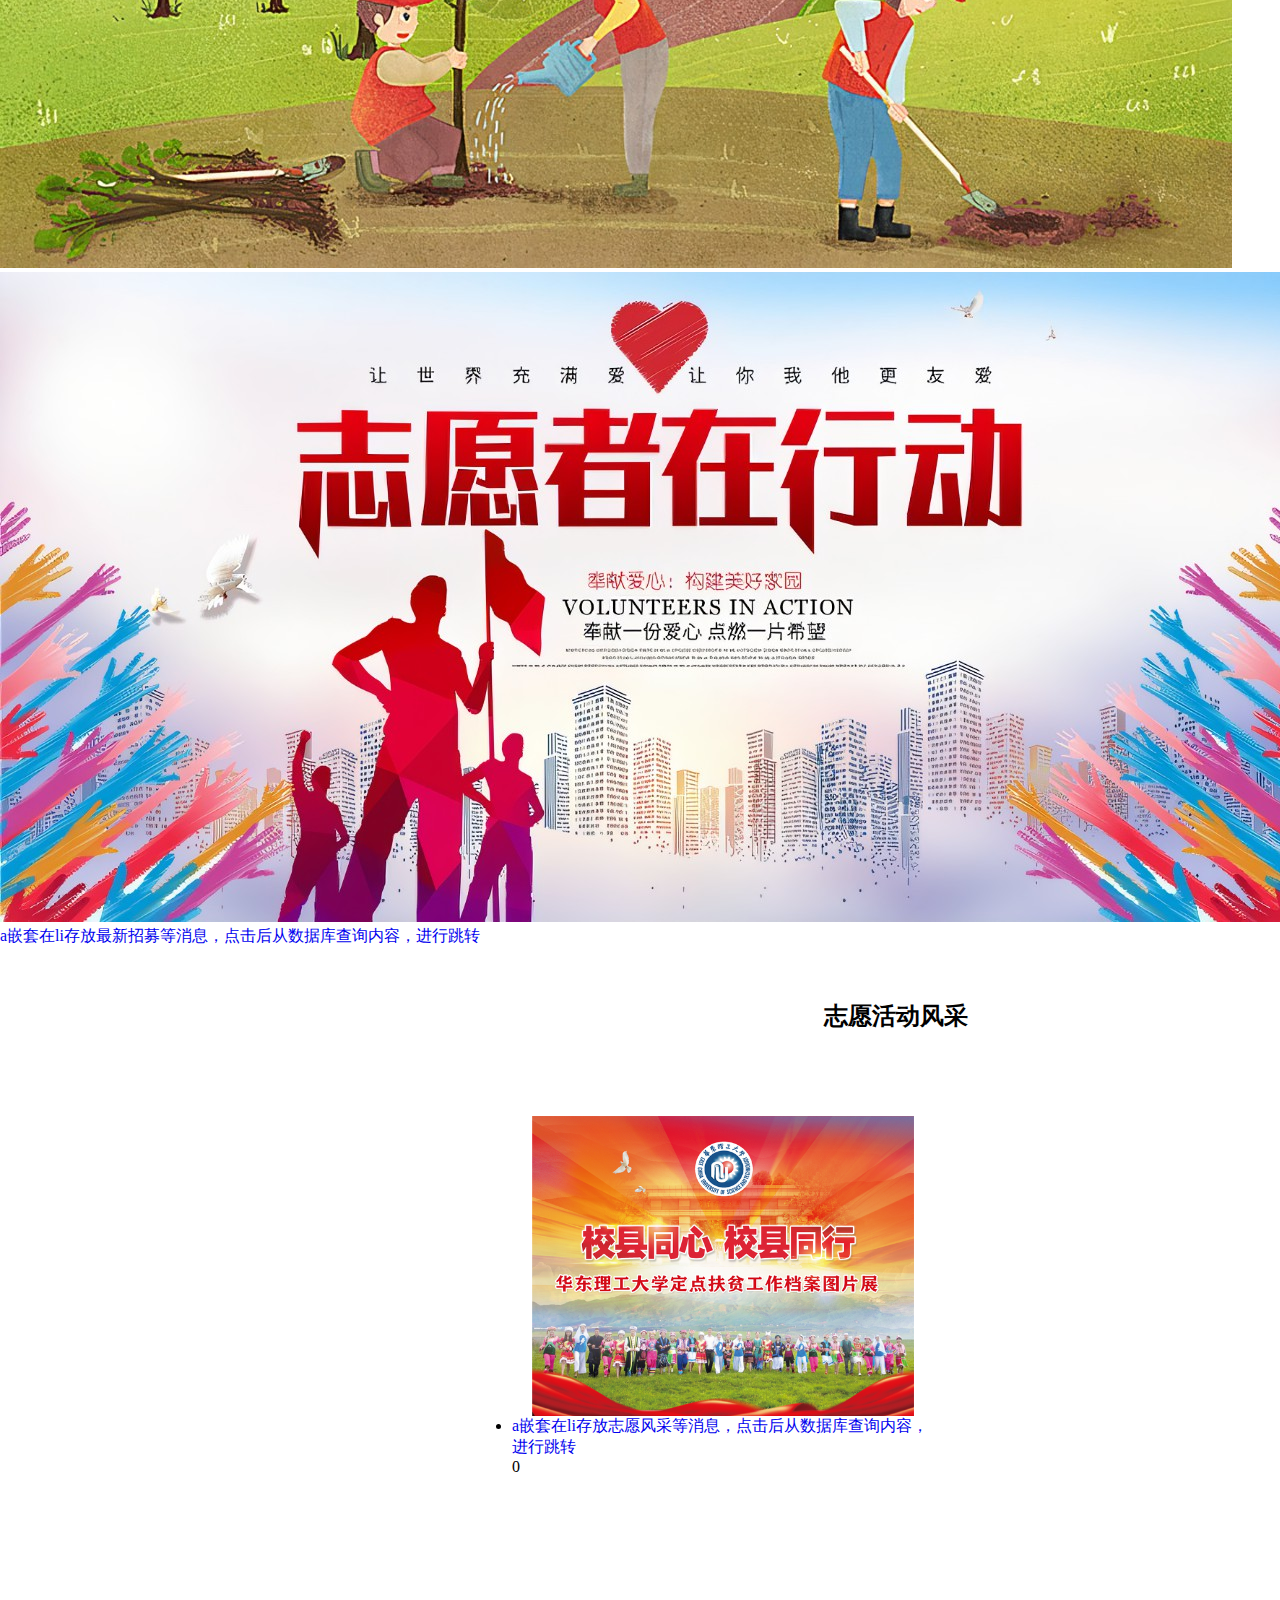
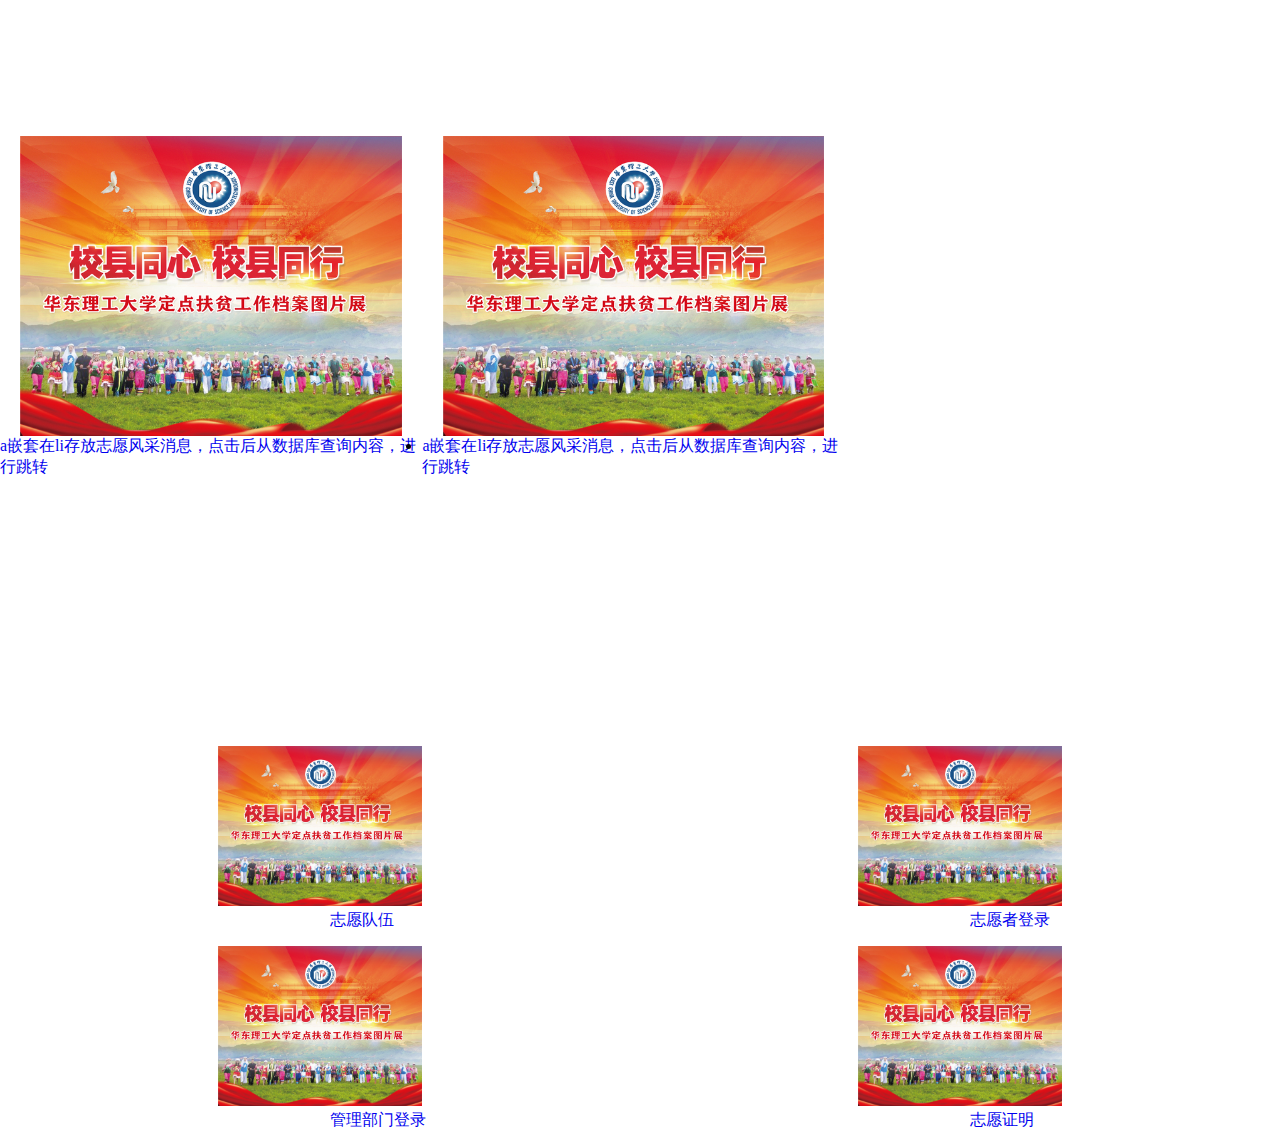
==== commit 7df52ee1: "." ====
--- a/index.html
+++ b/index.html
@@ -99,7 +99,7 @@
         <div>
             <div class="abutton">
               <img src="img\test.jpg" alt="">
-              <a href="">志愿证明</a>
+              <a href="certificate。html">志愿证明</a>
             </div> 
               <div class="abutton">
                 <img src="img\test.jpg" alt="">
